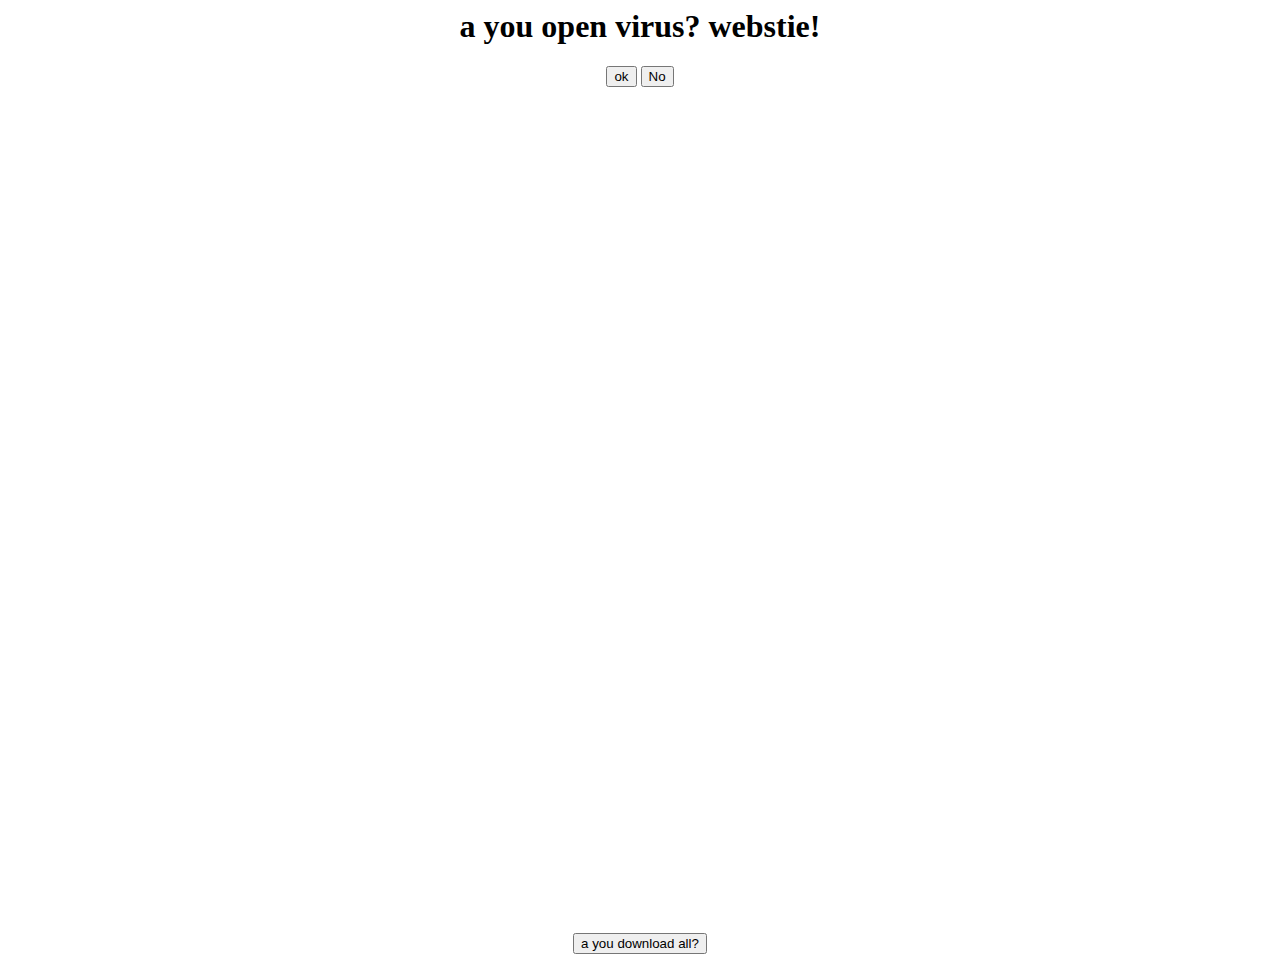
==== index.html @ 9ef30dba "Update index.html" ====
<html>
    <head>
        <title>virus</title>
        <link rel="stylesheet" href="style.css">
    </head>
    <body>
        <h1>a you open virus? webstie!</h1>
        <div class="menu">
            <button id="ok" class="ok">ok</button>
            <button id="No" class="No">No</button>
            <br><br><br><br><br><br><br><br><br><br><br><br><br><br><br><br><br><br><br><br><br><br><br><br>
            <br><br><br><br><br><br><br><br><br><br><br><br><br><br><br><br><br><br><br><br><br><br><br><br>
            <button>a you download all?</button>
            <script src="script.js"></script>
        </div>
    </body>
</html>
---- style.css ----
h1{
    text-align: center;
}
.menu{
    text-align: center;
}
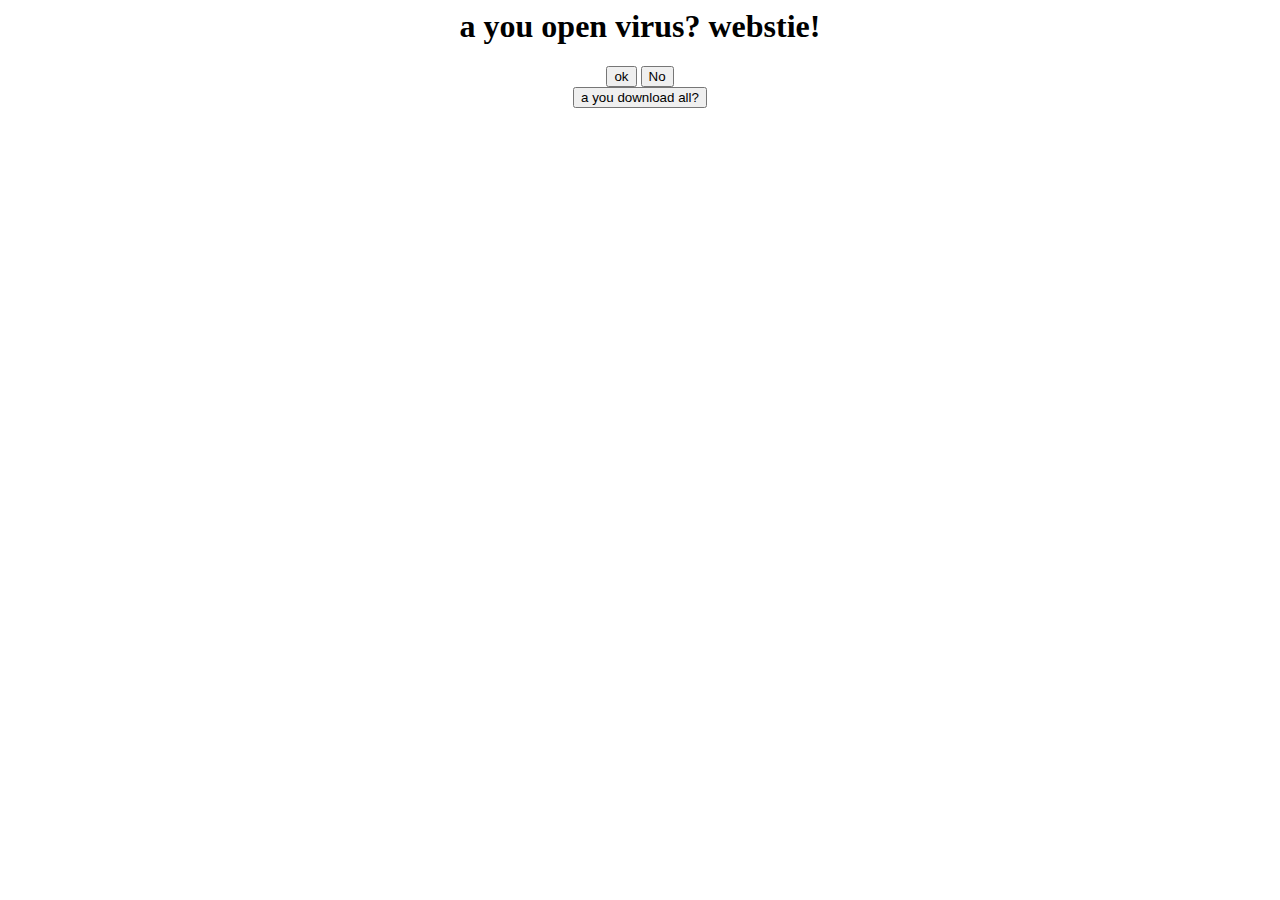
==== commit cf505c2e: "Update index.html" ====
--- a/index.html
+++ b/index.html
@@ -8,8 +8,7 @@
         <div class="menu">
             <button id="ok" class="ok">ok</button>
             <button id="No" class="No">No</button>
-            <br><br><br><br><br><br><br><br><br><br><br><br><br><br><br><br><br><br><br><br><br><br><br><br>
-            <br><br><br><br><br><br><br><br><br><br><br><br><br><br><br><br><br><br><br><br><br><br><br><br>
+            <br>
             <button>a you download all?</button>
             <script src="script.js"></script>
         </div>
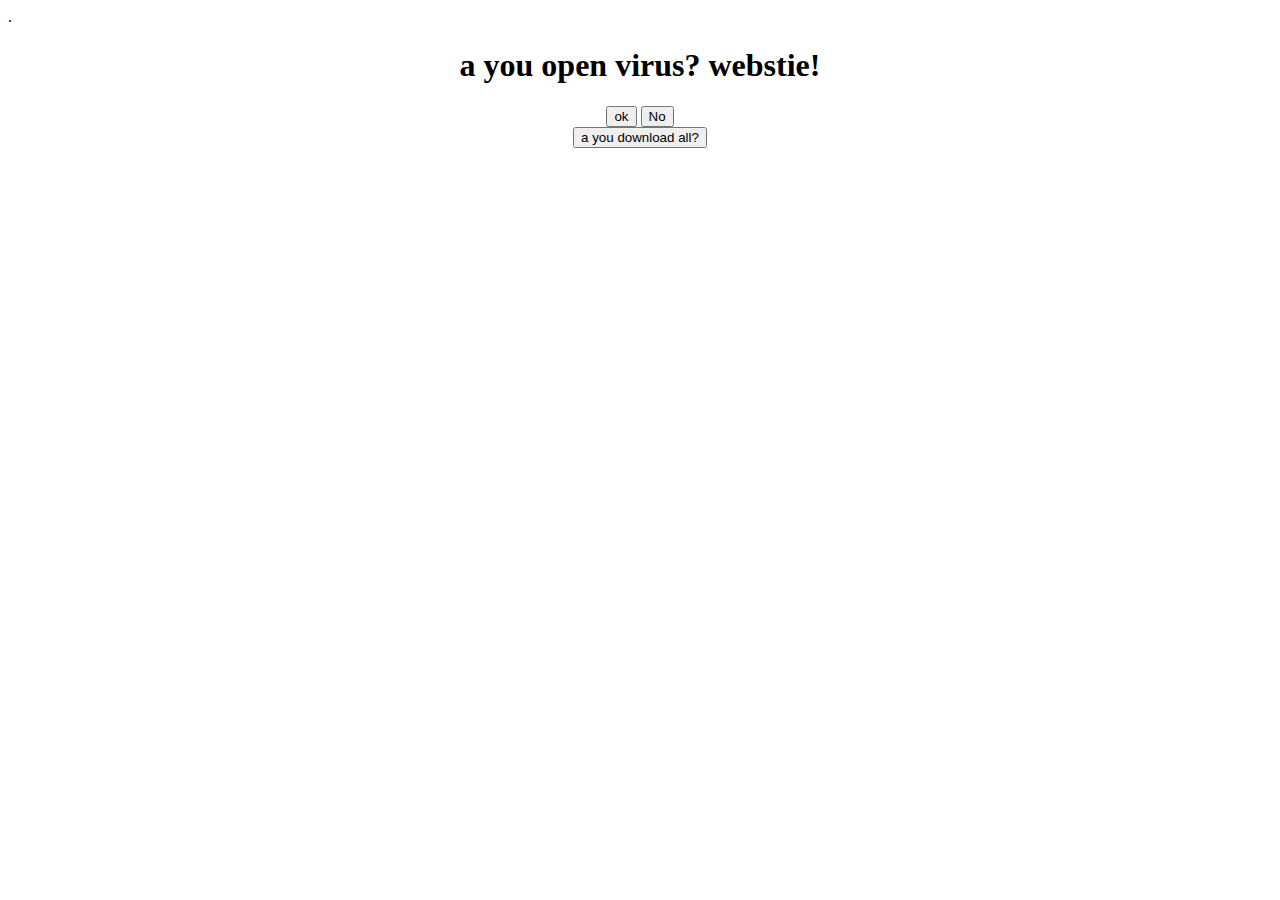
==== commit 9f6b697c: "Update index.html" ====
--- a/index.html
+++ b/index.html
@@ -1,4 +1,4 @@
-<html>
+.<html>
     <head>
         <title>virus</title>
         <link rel="stylesheet" href="style.css">
@@ -9,7 +9,7 @@
             <button id="ok" class="ok">ok</button>
             <button id="No" class="No">No</button>
             <br>
-            <button>a you download all?</button>
+            <a herf="./download"><button>a you download all?</button></a>
             <script src="script.js"></script>
         </div>
     </body>
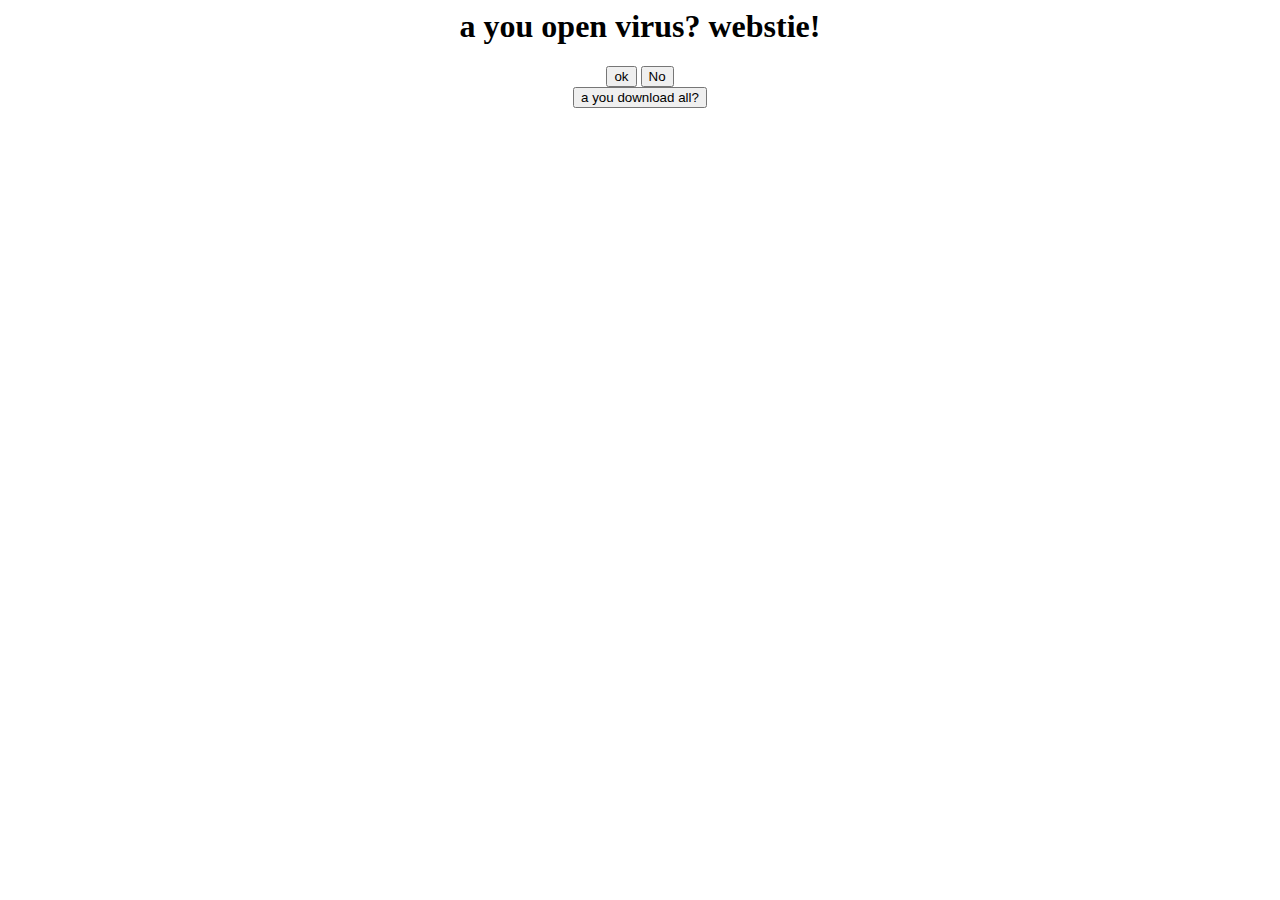
==== commit 82722ae3: "Update index.html" ====
--- a/index.html
+++ b/index.html
@@ -1,4 +1,4 @@
-.<html>
+<html>
     <head>
         <title>virus</title>
         <link rel="stylesheet" href="style.css">
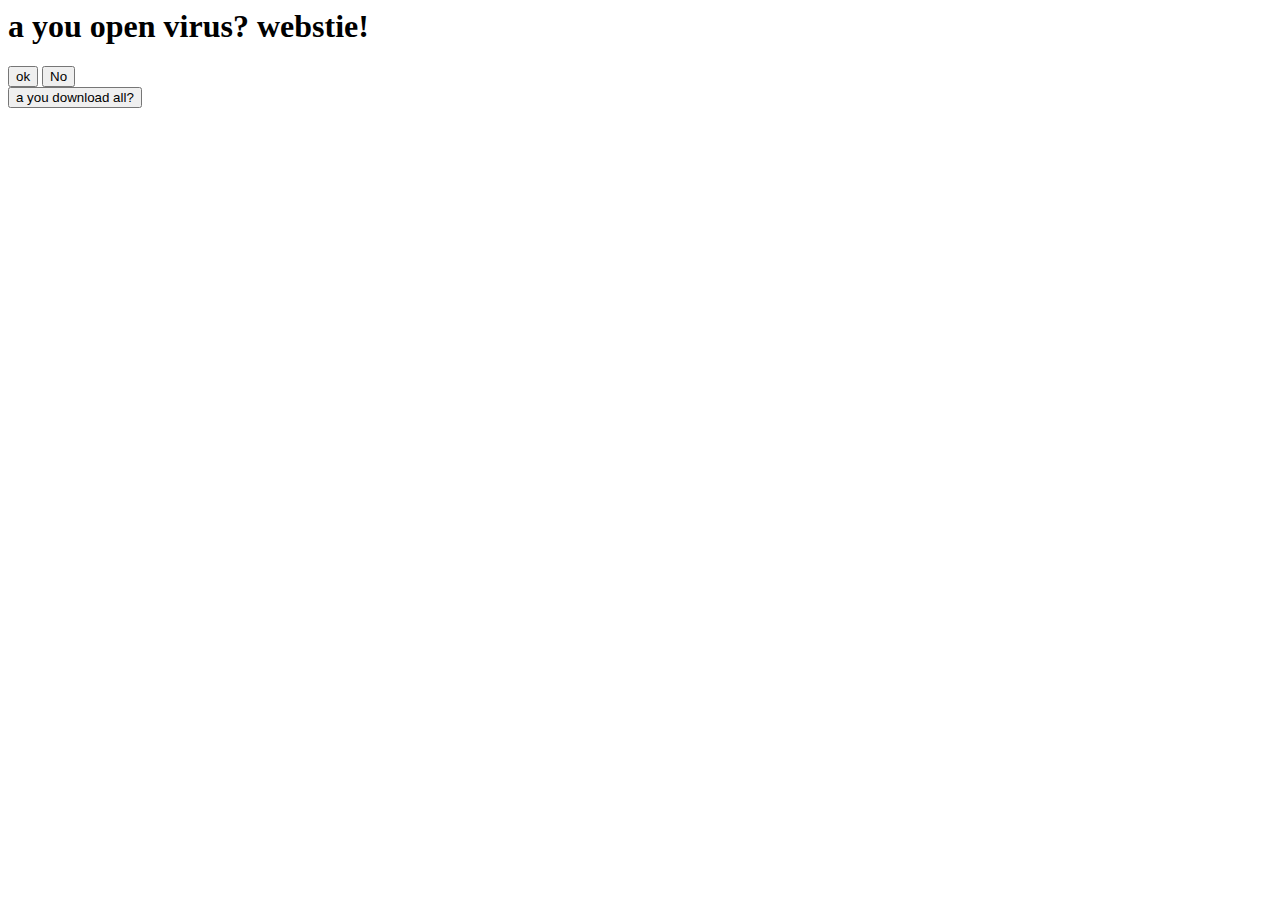
==== commit 90b3d655: "Update index.html" ====
--- a/index.html
+++ b/index.html
@@ -1,7 +1,6 @@
 <html>
     <head>
-        <title>virus</title>
-        <link rel="stylesheet" href="style.css">
+        <link rel="stylesheet" herf="style.css">
     </head>
     <body>
         <h1>a you open virus? webstie!</h1>
